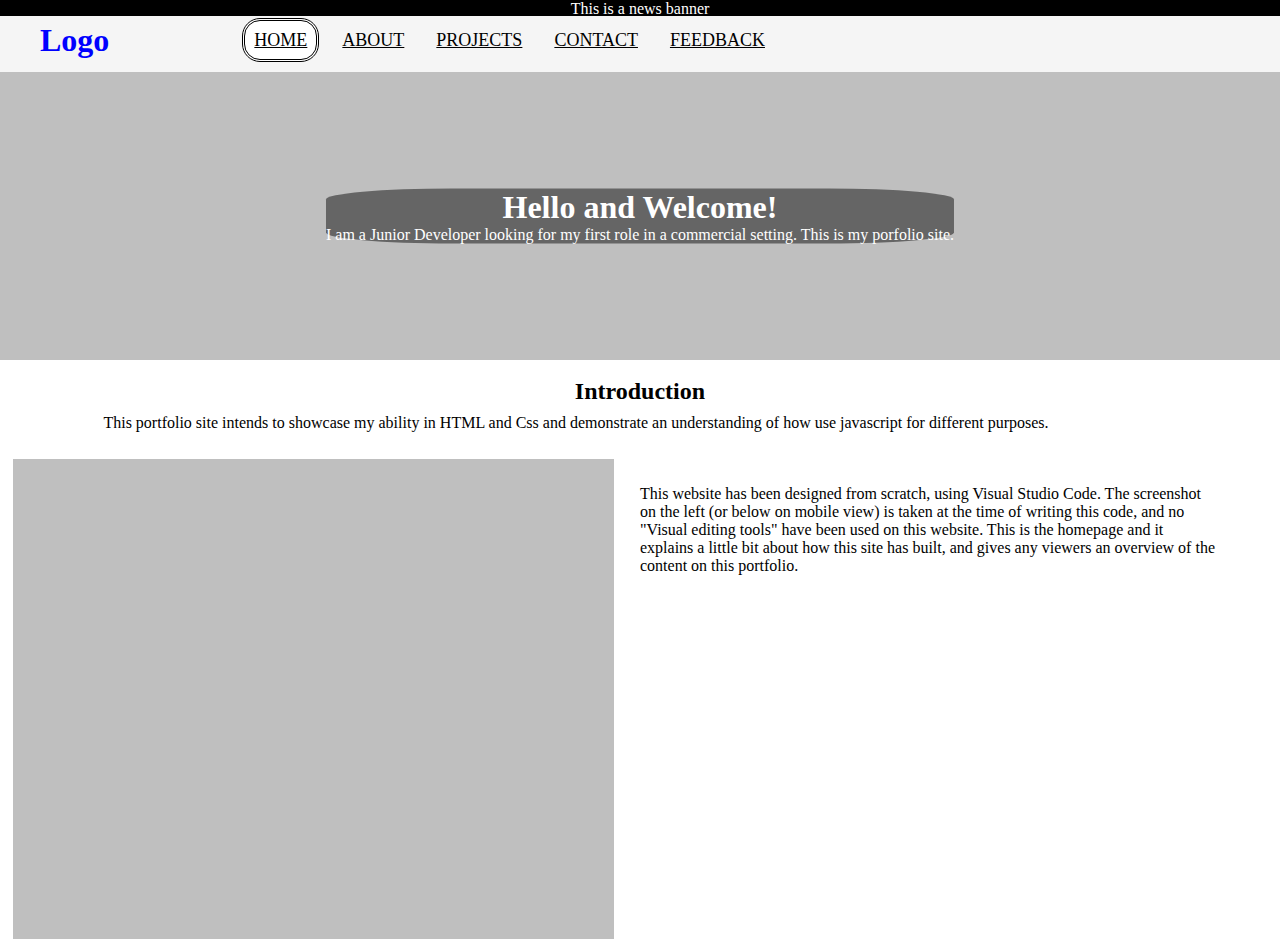
==== index.html @ 01437a98 "1st Commit" ====
<!DOCTYPE html>
<html lang="en">
<head>
  <meta charset="UTF-8">
  <meta http-equiv="X-UA-Compatible" content="IE=edge">
  <meta name="viewport" content="width=device-width, initial-scale=1.0">
  <title>Document</title>
  <link rel="stylesheet" href="style.css">
</head>


<body>
  <!---- Header ---->
  <header>
    <div class="Newsbanner">
      <p class="Bannertext"> This is a  news banner </p>
    </div>

  <!---- Navigation bar ---->
    <div class="NavBar">
      <nav>
        <h1 class="Logo"> Logo </h1>
        <ul class="navigation"> 
          <li><a class="active" href="#">Home</a></li>
          <li><a href="about.html">About</a></li>
          <li><a href="projects.html">Projects</a></li>
          <li><a href="contact.html">Contact</a></li>
          <li><a href="feedback.html">Feedback</a></li>
        </ul>
        <input type="checkbox" id="check">
        <label for="check" class="checkbtn"></label>
        <img class="bmenu" id = "burgmenu" src="burger.png" alt="" />
      </nav>
    </div>
  </header>
  <!-- ========== -->
  <!-- ========== -->

  <!---- Hero Image and hero text ---->
  <div class="hero-image">
    <div class="hero-text">
      <h1>Hello and Welcome!</h1>
      <p>I am a Junior Developer looking for my first role in a commercial setting. This is my porfolio site.</p>
    </div>
  </div>
  <!-- ========== -->
  

  <!---- Main content ---->
  <div id="homepage" class="maincontent">
    <div class="introdiv">
      <h2 class="introh2">
        Introduction
      </h2>
      <p class="introtext">
        This portfolio site intends to showcase my ability in HTML and Css and demonstrate an understanding of how use javascript for different purposes. 
      </p>
      </div>

    <!-- split page in half -->
    <div class="pagesplit">

      <!-- Image div -->
      <div class="VSCimage">
      </div>

      <!-- Text div -->
      <div class="VSCtext">
        <p>
          This website has been designed from scratch, using Visual Studio Code.
          The screenshot on the left (or below on mobile view) is taken at the time of writing this code, and no "Visual editing tools" have been used on this website. 
          This is the homepage and it explains a little bit about how this site has built, and gives any viewers an overview of the content on this portfolio.
        </p>
      </div>
  </div>
</body>
</html>
---- style.css ----
* {
  margin: 0;
  padding: 0;
}

body {
  width: 100vw;
}

.Newsbanner {
display: flex;
height: 1em;
background-color: black;
color: white;
justify-content: center;
}

.Bannertext {
  font-size: 1rem;
}

.NavBar {
  height: 3.5em;
  justify-content: left;
}

nav{
  position:absolute;
  background: whitesmoke;
  display: flex;
  height: 3.5em;
  width: 100%;
}

.Logo{
  color: blue;
  font-size: 2rem;
  line-height: 1.5em;
  padding-left: 40px;
  font-weight: bold;
  margin-right: 10vw;
}

nav ul {
  float: right;
  margin-right: 20px;
}

nav ul li{
  display: inline-block;
  line-height:3em;
  margin: 0 5px;
}

nav ul li a{
  color: black;
  font-size:18px;
  padding: 0.5em;
  margin-bottom: 0px;
  border-radius: 1em;
  text-transform: uppercase;
}
a.active,a:hover {
background: white;
transition: .5s;
border-radius: 1em;
border-color: black;
border-style: double;
}

.bmenu {
  display: none;
  align-self: right;
  line-height: 5vh;
  margin-right: 4px;
  padding-right: 2.5vw;
}

#check {
  display: none;
  position: relative;
  left: 15vw;
  height: 10vh;
  width: 10vh;
}

.hero-image {
  /* Use "linear-gradient" to add a darken background effect to the image (photographer.jpg). This will make the text easier to read */
  background-image: linear-gradient(rgba(0, 0, 0, 0.25), rgba(0, 0, 0, 0.25)), url("heroimage.jpg");

  /* Set a specific height */
  height: 18em;

  /* Position and center the image to scale nicely on all screens */
  background-position: center;
  background-repeat: no-repeat;
  background-size: cover;
  position:relative;
}

/* Place text in the middle of the image */
.hero-text {
  text-align: center;
  position: absolute;
  top: 50%;
  left: 50%;
  transform: translate(-50%, -50%);
  color: white;
  background-color: rgba(0, 0, 0, 0.472);
  border-radius: 20%;
}

.maincontent {
background-color: white;
width: 100%;
height: 100%;
}

.introdiv {
  padding: 1vh 2vw;
  display: flex;
  flex-direction: column;
}

.introh2 {
  display: block;
  margin: 1vh auto;
}

.introtext {
  display: block;
  margin-bottom: 2vh;
  padding-right: 10vw;
  text-align: center;
}

.pagesplit {
  display: flex;
  max-width: 100%;
}

.VSCimage {
  background-image: linear-gradient(rgba(0, 0, 0, 0.25), rgba(0, 0, 0, 0.25)), url("visualstudiocode.png");
  width: 40rem;
  height: 30rem;
  background-position: center;
  background-repeat: no-repeat;
  background-size: cover;
  position: relative;
  max-width: 100%;
  margin-left: 1vw;
}

.VSCtext {
  margin: 2vw;
  margin-right: 5vw;
  max-width: 45vw;
}

.Contactdetails {
  margin: 1em 7em;
}

.contactform {
  margin: 2em 5vw;
  background-color:gainsboro;
  border-radius: 1em;
  height: 20em;
}

.aboutmetext {
  margin: 2vw;
  margin-right: 4vw;
}

.Skillscard {
  display: flex;
  flex-direction: column;
  height: 20rem;
  background-color: aquamarine;
  min-width: 15em;
  width: auto;
  max-width: 20em;
  border-radius: 1em;
  margin: 2.5em auto;
  text-align: center;
  align-items: center;
}

.Skillcarddeck {
  align-items: center;
  display: flex;
  height: 25em;
  background-color: lightblue;
  width: 96vw;
  border-radius: 1em;;
}

.Skillstext {
  display: block;
  margin-bottom: 2vh;
  padding-right: 10vw;
  text-align: center;
}

.Skillstexth2 {
  display: flex;
  margin: 2vh auto;
  margin-left: 30%;
  padding-right: 10vw;
  text-align: center;
}

#stcss {
  margin-left: 40%;
}

@media only screen and (max-width: 858px) {

  
.navigation {
  position: absolute;
  width: 100vw;
  height: 14em;
  background-color: whitesmoke;
  text-align: center;
  left: 0vw;
  top: 3.5em; 
  }

  .NavBar {
    height: 18em;
  }

  .introdiv {
    display: flex;
  }

  .bmenu {
    display: flex;
  }

  nav ul li {
    display: block;
    height: 2.5em;
  }

  a:hover, a.active{
    background: none;
    color: blue;
  }

  .Logo {
    margin-right: 40vw;
  }
  
  .hero-image {
display: flex;
  }


  .pagesplit {
    flex-direction: column-reverse;
  }

  .VSCtext {
    margin: 5vw;
    max-width: 100vw;
    padding-right: 10vw;
  }


  
  .Skillcarddeck {
    display: flex;
    flex-direction: column;
    height: 50em;
    background-color: lightblue;
    margin: 1vw 0vw;
    border-radius: 1em;
  }

  .Contactdetails {
    margin: 1em 3em;
  }
  
  .contactform {
    margin: 2em 1vw;
    padding: 1em;
    background-color:gainsboro;
    border-radius: 1em;
    height: 20em;
  }

  .Skillscard {
    margin: 1em 4em;
  }

  .maincontent {
    padding: 0vw;
  }
  }
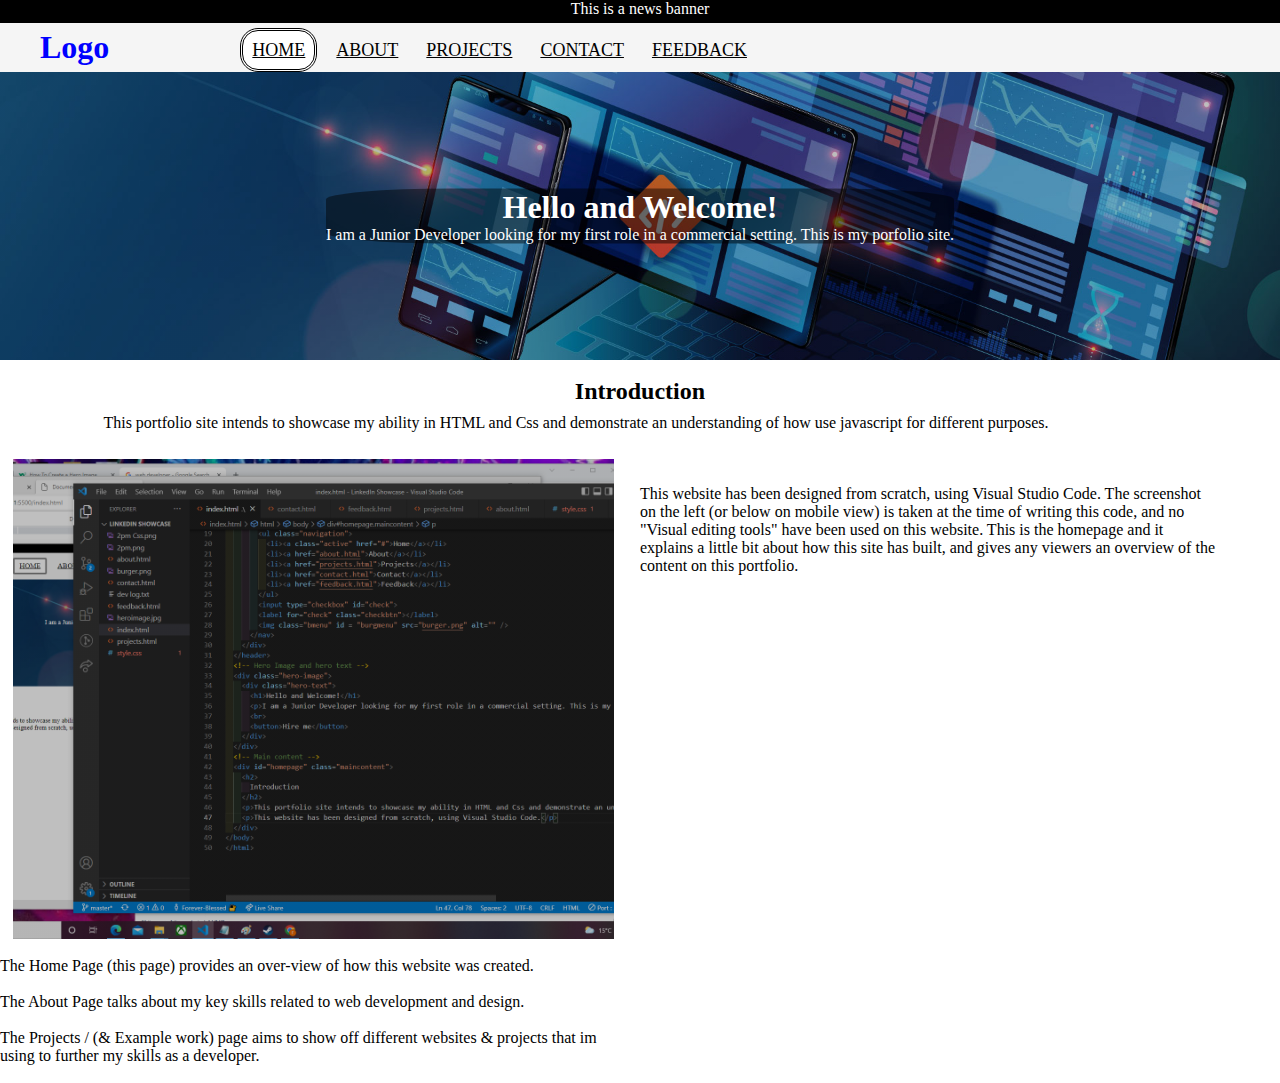
==== commit 773a53ff: "Somechanges" ====
--- a/index.html
+++ b/index.html
@@ -27,15 +27,17 @@
           <li><a href="contact.html">Contact</a></li>
           <li><a href="feedback.html">Feedback</a></li>
         </ul>
-        <input type="checkbox" id="check">
-        <label for="check" class="checkbtn"></label>
-        <img class="bmenu" id = "burgmenu" src="burger.png" alt="" />
+          <img class="bmenu" id = "burgmenu" src="burger.png" alt="" />
+        </div>
       </nav>
     </div>
   </header>
   <!-- ========== -->
   <!-- ========== -->
-
+<br>
+<br>
+<br>
+<br>
   <!---- Hero Image and hero text ---->
   <div class="hero-image">
     <div class="hero-text">
@@ -57,21 +59,37 @@
       </p>
       </div>
 
-    <!-- split page in half -->
+    <!-- Split page in half -->
     <div class="pagesplit">
 
       <!-- Image div -->
-      <div class="VSCimage">
+      <div class="vscImagediv">
+        <div class="VSCimage">
+        </div>
+        <div class="VSCIMGtxt">
+          <p>
+          <br>
+          The Home Page (this page) provides an over-view of how this website was created. <br><br>
+          The About Page talks about my key skills related to web development and design.<br><br>
+          The Projects / (& Example work) page aims to show off different websites & projects that im using to further my skills as a developer.<br><br>
+          </p>
+        </div>
       </div>
-
       <!-- Text div -->
       <div class="VSCtext">
         <p>
           This website has been designed from scratch, using Visual Studio Code.
           The screenshot on the left (or below on mobile view) is taken at the time of writing this code, and no "Visual editing tools" have been used on this website. 
           This is the homepage and it explains a little bit about how this site has built, and gives any viewers an overview of the content on this portfolio.
+          <br>
+          
         </p>
       </div>
-  </div>
+    </div> <!-- "End of page split" -->
+
+    <p class="Homepagetext">
+
+    </p>
+  </div> <!-- "End of main content" -->
 </body>
 </html>--- a/style.css
+++ b/style.css
@@ -9,10 +9,13 @@
 
 .Newsbanner {
 display: flex;
-height: 1em;
+min-height: 2.5%;
 background-color: black;
 color: white;
 justify-content: center;
+position: fixed; /* Set the navbar to fixed position */
+top: 2.5; /* Position the navbar at the top of the page */
+width: 100%;
 }
 
 .Bannertext {
@@ -22,6 +25,9 @@
 .NavBar {
   height: 3.5em;
   justify-content: left;
+  position: fixed; /* Set the navbar to fixed position */
+  top: 2.5%; /* Position the navbar at the top of the page */
+  width: 100%; /* Full width */
 }
 
 nav{
@@ -49,7 +55,8 @@
 nav ul li{
   display: inline-block;
   line-height:3em;
-  margin: 0 5px;
+  margin: auto 5px;
+  margin: 3px;
 }
 
 nav ul li a{
@@ -141,8 +148,8 @@
 
 .VSCimage {
   background-image: linear-gradient(rgba(0, 0, 0, 0.25), rgba(0, 0, 0, 0.25)), url("visualstudiocode.png");
-  width: 40rem;
-  height: 30rem;
+  /*width: 40em;*/
+  height: 30em;
   background-position: center;
   background-repeat: no-repeat;
   background-size: cover;
@@ -159,13 +166,6 @@
 
 .Contactdetails {
   margin: 1em 7em;
-}
-
-.contactform {
-  margin: 2em 5vw;
-  background-color:gainsboro;
-  border-radius: 1em;
-  height: 20em;
 }
 
 .aboutmetext {
@@ -183,6 +183,8 @@
   max-width: 20em;
   border-radius: 1em;
   margin: 2.5em auto;
+  margin-right: 2.5em;
+  margin-left: 2.5em;
   text-align: center;
   align-items: center;
 }
@@ -215,9 +217,72 @@
   margin-left: 40%;
 }
 
+/* This is the contact form stuff */
+
+.contactform {
+  display: flex;
+  margin: 2em 5vw;
+  background-color:gainsboro;
+  border-radius: 1em;
+  flex-direction: column;
+  align-items: center;
+}
+
+.contactheader {
+  display: block;
+}
+
+.container {
+  display: flex;
+  background-color: rgb(243, 243, 243);
+  border-radius: 6px;
+  margin: 30px 30px;
+  background-color: #274471;
+  font-family: "Lato", sans-serif;
+  box-sizing: border-box;
+  text-align: center;
+  
+}
+
+#contactForm {
+  padding: 3em;
+  width: 75vw;
+}
+
+.h1cf {
+  margin-top: 0px;
+}
+
+input[type="text"],
+input[type="email"],
+[type="submit"],
+textarea {
+  width: 80%;
+  padding: 10px 16px 10px 16px;
+  margin: 8px auto;
+  border-radius: 4px;
+  border: none;
+}
+
+input[type="submit"] {
+  background-color: #1ac0f3;
+  color: white;
+  padding: 14px 20px;
+  cursor: pointer;
+}
+
+input[type="submit"]:hover {
+  background-color: #76b841;
+}
+/* This is the contact form stuff */
+
+
 @media only screen and (max-width: 858px) {
 
-  
+.navBar {
+  display: none;
+}  
+
 .navigation {
   position: absolute;
   width: 100vw;
